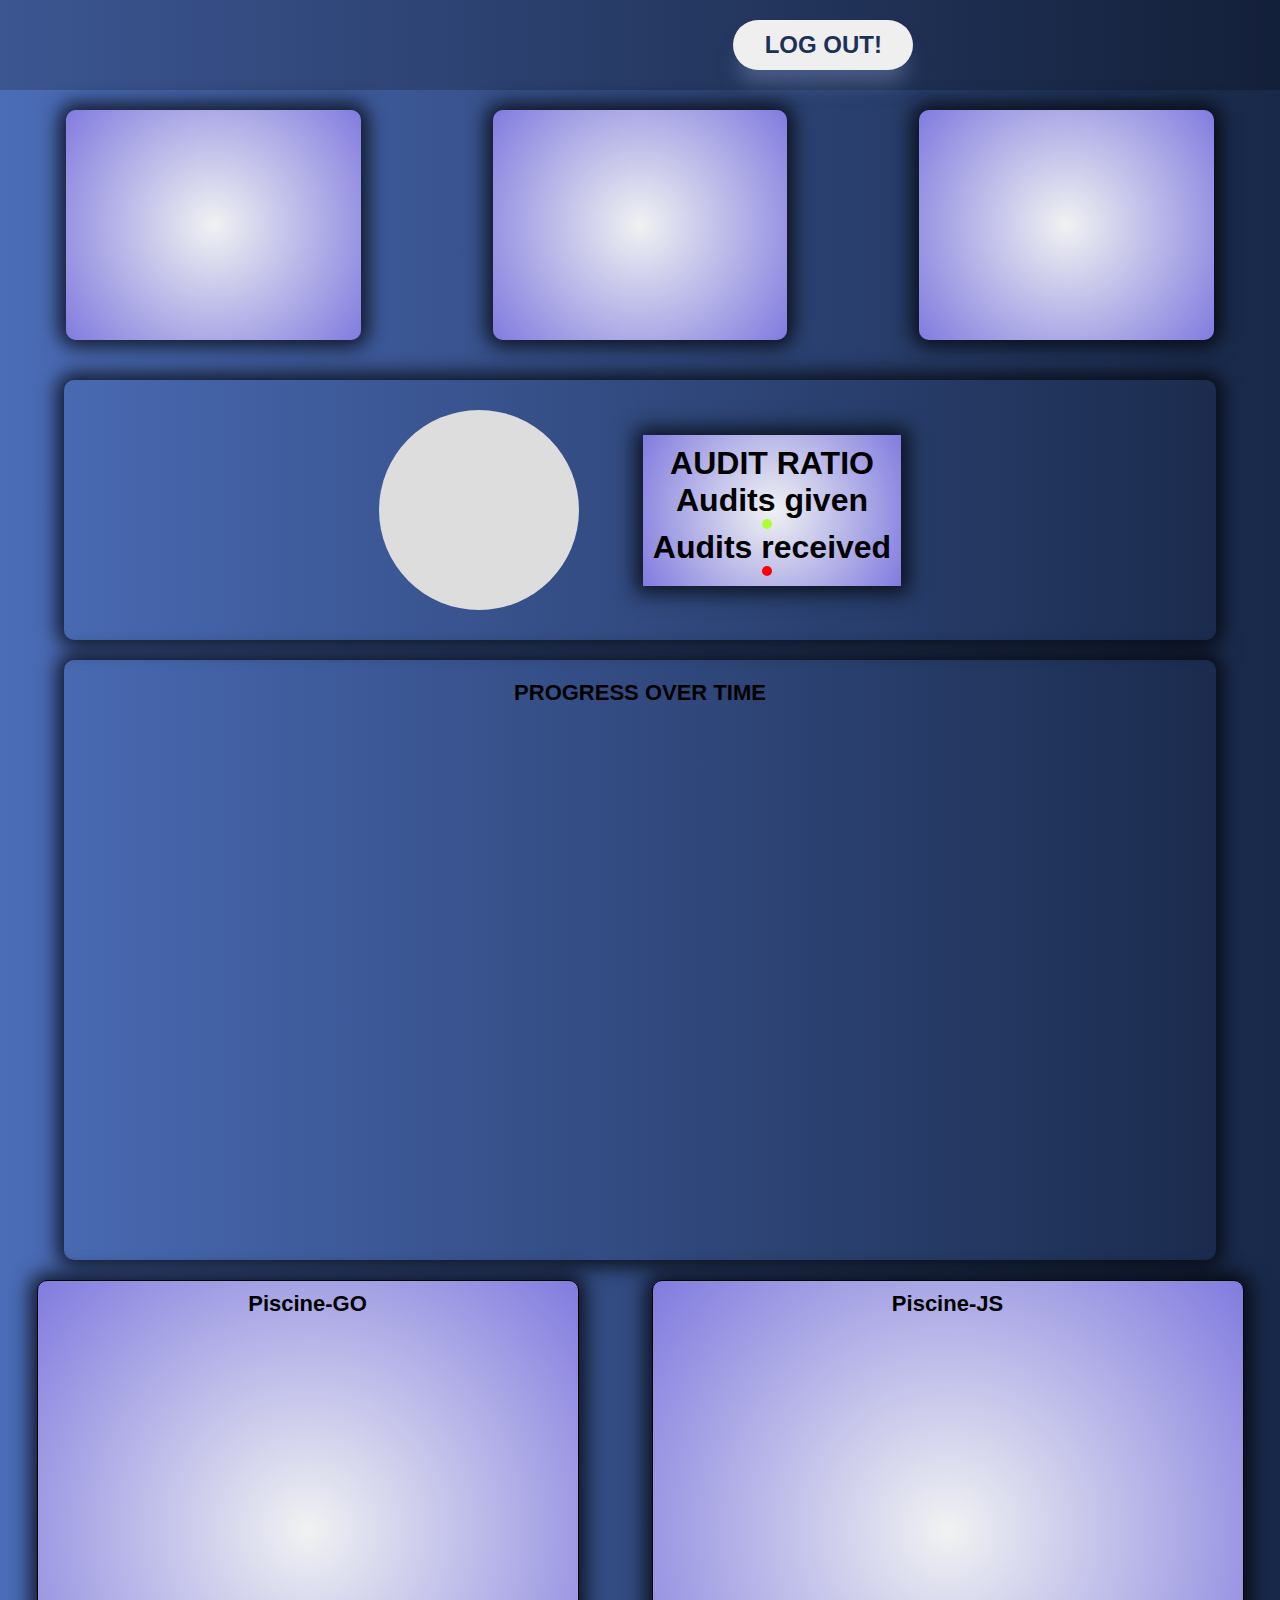
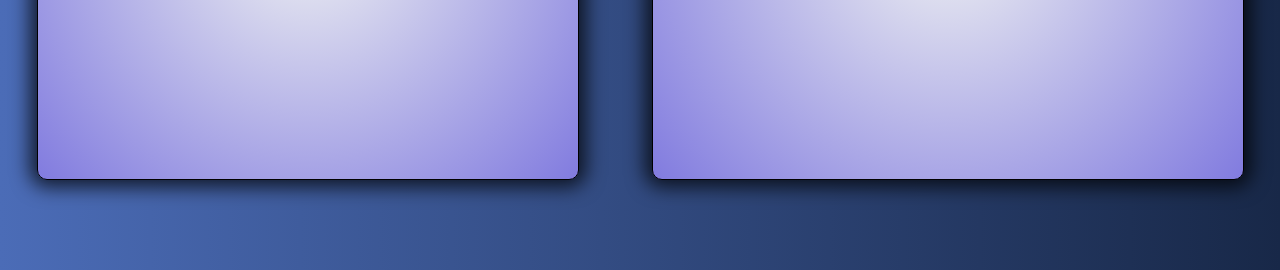
==== profile.html @ f9d9f64f "design fixes" ====
<!DOCTYPE html>
<html lang="en">
	<head>
		<meta charset="UTF-8" />
		<meta name="viewport" content="width=device-width, initial-scale=1.0" />
		<link rel="stylesheet" href="styles/profilePage.css" />
		<link rel="icon" type="image/x-icon" href="./icons/favicon.ico" />
		<title>Profile Page</title>
	</head>
	<body>
		<header>
			<h1 id="name-in-header"></h1>
			<button id="logout" value="LOG OUT" class="btn">LOG OUT!</button>
		</header>
		<main id="main">
			<section id="levels">
				<div class="xp-display"></div>
				<div class="xp-display"></div>
				<div class="xp-display"></div>
			</section>
			<section id="audit-ratio">
				<figure>
					<svg
						id="audit-chart"
						version="1.1"
						xmlns="http://www.w3.org/2000/svg"
						xmlns:xlink="http://www.w3.org/1999/xlink"
						class="pie-chart"
						height="200"
						width="200"
						aria-labelledby="title"
						role="graphics-document"
					></svg>
				</figure>
				<div id="audit">
					<h1>AUDIT RATIO</h1>
					<div class="legend">
						<h1 id="ratio"></h1>
					</div>
					<h1>Audits given</h1>
					<div class="legend">
						<div class="fake-news green"></div>
						<h1 id="up"></h1>
					</div>
					<h1>Audits received</h1>
					<div class="legend">
						<div class="fake-news"></div>
						<h1 id="down"></h1>
					</div>
				</div>
			</section>
			<section id="progress-section">
				<div id="progress" class="progress-div">
					<div class="progress-container">
						<figcaption>PROGRESS OVER TIME</figcaption>
						<figure id="progress-figure">
							<svg
								id="progress-chart"
								version="1.1"
								xmlns="http://www.w3.org/2000/svg"
								xmlns:xlink="http://www.w3.org/1999/xlink"
								class="graph"
								width="1200"
								height="600"
								aria-labelledby="title"
								role="graphics-document"
							></svg>
						</figure>
					</div>
				</div>
			</section>
			<section id="pass-fail">
				<div id="go-pass-fail" class="pass-fail-div">
					<figcaption>Piscine-GO</figcaption>
					<figure>
						<svg
							id="go-chart"
							version="1.1"
							xmlns="http://www.w3.org/2000/svg"
							xmlns:xlink="http://www.w3.org/1999/xlink"
							class="chart"
							width="520"
							aria-labelledby="title"
							role="graphics-document"
						></svg>
					</figure>
				</div>
				<div id="js-pass-fail" class="pass-fail-div">
					<figcaption>Piscine-JS</figcaption>
					<figure class="fail-pass-figure">
						<svg
							id="js-chart"
							version="1.1"
							xmlns="http://www.w3.org/2000/svg"
							xmlns:xlink="http://www.w3.org/1999/xlink"
							class="chart"
							width="550"
							aria-labelledby="title"
							role="graphics-document"
						></svg>
					</figure>
				</div>
			</section>
		</main>
		<footer></footer>
		<script type="module">
			import { profilePage } from "./scripts/profile/profilePage.js";
			profilePage();
		</script>
	</body>
</html>
---- styles/profilePage.css ----
* {
	margin: 0;
	padding: 0;
	box-sizing: border-box;
}

/* Scrollbar */
::-webkit-scrollbar {
	width: 10px;
}

::-webkit-scrollbar-track {
	background-color: transparent;
}

::-webkit-scrollbar-thumb {
	background-color: #d6dee1;
	border-radius: 20px;
	border: 2px solid transparent;
	background-clip: content-box;
}

::-webkit-scrollbar-thumb:hover {
	background-color: #a8bbbf;
}

/* Scrollbar end */

body {
	font-family: "Roboto", sans-serif;
	background: linear-gradient(90deg, #4b6cb7 0%, #182848 100%);
}

header {
	background-color: rgba(0, 0, 0, 0.2);
	height: 10vh;
	width: 100%;
	display: flex;
	align-items: center;
	justify-content: space-evenly;
}

#name-in-header {
	color: white;
}

h1,
h2,
h3,
h4,
h5,
h6 {
	font-family: "lato", sans-serif;
}

main {
	width: 100%;
	display: flex;
	flex-direction: column;
	align-items: center;
	justify-content: center;
	row-gap: 20px;
}

/* Buttons */
.btn {
	transition: all 0.3s ease-in-out;
}

.btn {
	width: 180px;
	height: 50px;
	border-radius: 50px;
	background-image: white;
	box-shadow: 0 20px 20px -6px rgba(109, 132, 175, 0.5);
	outline: none;
	cursor: pointer;
	border: none;
	font-size: 24px;
	color: #1d3158;
	font-weight: bold;
}

.btn:hover {
	transform: translateY(3px);
	box-shadow: none;
}

.btn:active {
	opacity: 0.5;
}
/* Buttons end */
/* xp-display */
#levels {
	height: 30vh;
	width: 100%;
	padding: 20px 0px;
	display: flex;
	align-items: center;
	justify-content: space-around;
}

.xp-display {
	height: 100%;
	width: 23vw;
	border-radius: 10px;
	background-color: white;
	box-shadow: 0px 0px 19px 7px rgba(0, 0, 0, 0.75);
	/*background: radial-gradient(circle, rgba(111, 191, 187, 1) 0%, rgba(129, 123, 223, 1) 100%, rgba(149, 210, 203, 1) 100%);*/
	opacity: 1;
	display: flex;
	flex-direction: column;
	align-items: center;
	justify-content: center;
	background: radial-gradient(circle, rgba(240, 242, 242, 1) 0%, rgba(129, 123, 223, 1) 100%, rgba(172, 142, 214, 1) 100%);
}

.flex {
	display: flex;
	align-items: center;
	justify-content: center;
}

.xp-div {
	height: 5vh;
	width: 100%;
}

.module-xp {
	font-weight: bold;
}

.lv-div {
	height: 15vh;
	width: 100%;
	border-top: 1px solid black;
	border-bottom: 1px solid black;
}

.module-lv {
	font-size: 70px;
	font-weight: bold;
}

.module-div {
	height: 5vh;
	width: 100%;
}

.module-name {
	font-weight: bold;
}

/* Audit pie chart */
#audit-ratio {
	padding-top: 30px;
	padding-bottom: 30px;
	width: 90%;
	display: flex;
	align-items: center;
	justify-content: center;
	column-gap: 5vw;
	border-radius: 10px;
	box-shadow: 0px 0px 19px 7px rgba(0, 0, 0, 0.75);
	background-color: transparent;
}

#audit-chart {
	margin: 0 auto;
	transform: rotate(-90deg);
	background: #ddd;
	border-radius: 50%;
	display: block;
}

#audit {
	display: flex;
	flex-direction: column;
	align-items: center;
	justify-content: space-around;
	padding: 10px;
	background: radial-gradient(circle, rgba(240, 242, 242, 1) 0%, rgba(129, 123, 223, 1) 100%, rgba(172, 142, 214, 1) 100%);
	box-shadow: 0px 0px 19px 7px rgba(0, 0, 0, 0.75);
}

.pie {
	fill: greenyellow;
	stroke: red;
	stroke-width: 200;
	stroke-dasharray: 0 628;
	transition: stroke-dasharray 0.3s ease;
}

figcaption {
	margin-bottom: 20px;
	font-size: 22px;
	font-weight: bold;
	text-align: center;
}

.legend {
	display: flex;
	align-items: center;
	justify-content: center;
	column-gap: 10px;
}

.fake-news {
	width: 10px;
	height: 10px;
	border-radius: 50%;
	background-color: red;
}

.green {
	background-color: greenyellow;
}

/* Audit pie end */

/* Progress chart */
#progress-section {
	width: 100%;
	display: flex;
	align-items: center;
	justify-content: center;
}

#progress {
	width: 90%;
	display: flex;
	align-items: center;
	justify-content: center;
	overflow: auto;
	border-radius: 10px;
	box-shadow: 0px 0px 19px 7px rgba(0, 0, 0, 0.75);
}

#progress figcaption {
	margin-top: 20px;
	margin-bottom: -50px;
}

.graph .labels.x-labels {
	text-anchor: middle;
}

.graph .labels.y-labels {
	text-anchor: end;
}

/*.graph {
}*/

.graph .grid {
	stroke: #ccc;
	stroke-dasharray: 0;
	stroke-width: 1;
}

.labels {
	font-size: 13px;
}

.label-title {
	font-weight: bold;
	text-transform: uppercase;
	font-size: 12px;
	fill: black;
}

.data {
	fill: red;
	stroke-width: 1;
}

.axeText {
	transition: max-height 0.3s ease;
	font-size: 0;
	color: black;
	overflow: hidden;
}

.axe:hover + .axeText {
	font-size: 15px;
}

.line {
	stroke: white;
	stroke-width: 1.5;
	fill: rgb(121, 0, 121);
}

/* Pass/Fail ratio */
#pass-fail {
	width: 100%;
	display: flex;
	align-items: flex-start;
	justify-content: space-around;
}

/* Fail charts */
.pass-fail-div {
	height: 500px;
	background: radial-gradient(circle, rgba(240, 242, 242, 1) 0%, rgba(129, 123, 223, 1) 100%, rgba(172, 142, 214, 1) 100%);
	padding: 10px;
	border: 1px solid black;
	border-radius: 10px;
	box-shadow: 0px 0px 19px 7px rgba(0, 0, 0, 0.75);
	overflow: auto;
}

.fail-pass-figure {
	padding: 10px;
}

.bar {
	fill: #aaa; /* changes the background */
	height: 22px;
	transition: fill 0.3s ease;
	cursor: pointer;

	text {
		fill: black;
	}
}

.bar:hover,
.bar:focus {
	fill: red !important;

	text {
		fill: red;
	}
}

.over {
	fill: #8f8d8d;
}

/* Footer */
footer {
	height: 10vh;
	width: 100%;
}
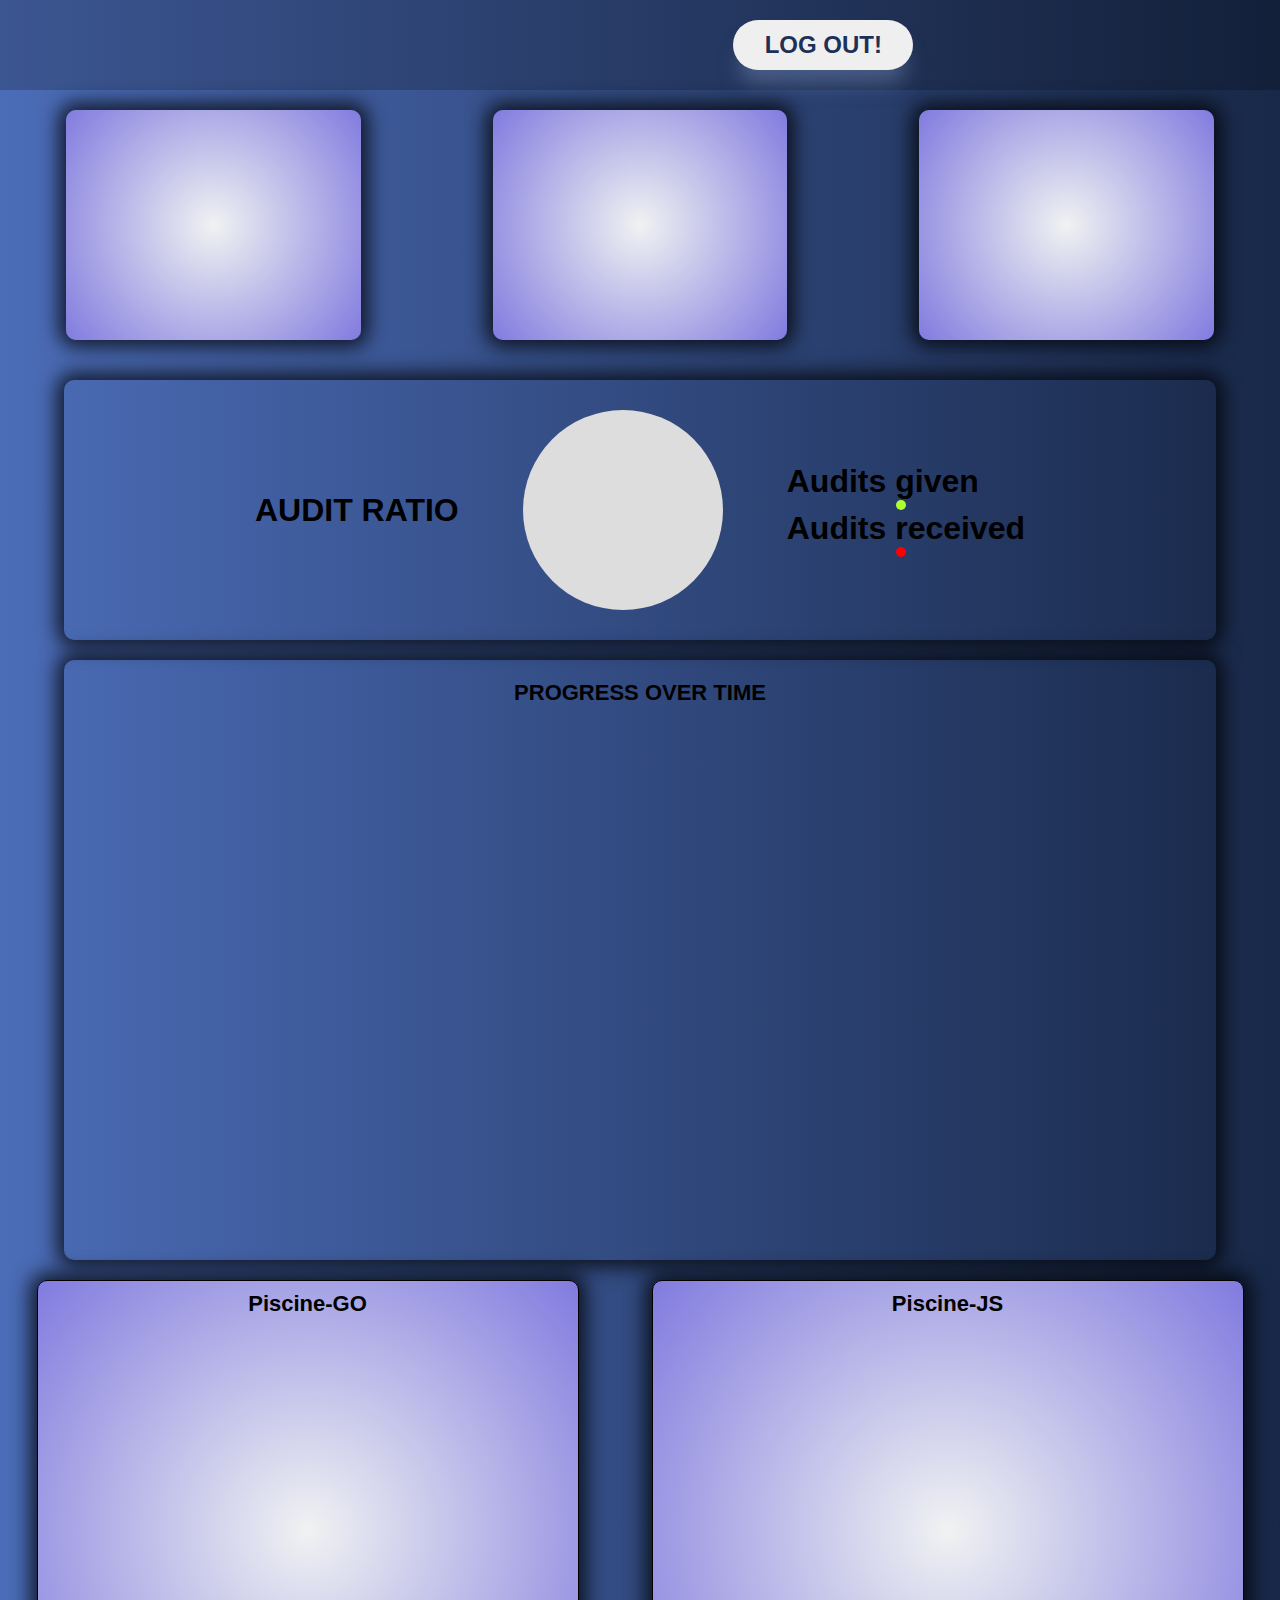
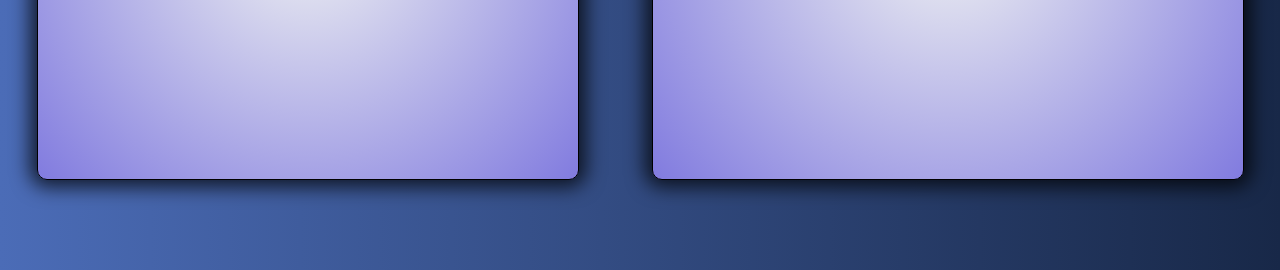
==== commit 9644894c: "design fixes" ====
--- a/profile.html
+++ b/profile.html
@@ -19,6 +19,12 @@
 				<div class="xp-display"></div>
 			</section>
 			<section id="audit-ratio">
+				<div id="audit">
+					<h1>AUDIT RATIO</h1>
+					<div class="legend">
+						<h1 id="ratio"></h1>
+					</div>
+				</div>
 				<figure>
 					<svg
 						id="audit-chart"
@@ -33,10 +39,6 @@
 					></svg>
 				</figure>
 				<div id="audit">
-					<h1>AUDIT RATIO</h1>
-					<div class="legend">
-						<h1 id="ratio"></h1>
-					</div>
 					<h1>Audits given</h1>
 					<div class="legend">
 						<div class="fake-news green"></div>
--- a/styles/profilePage.css
+++ b/styles/profilePage.css
@@ -173,7 +173,7 @@
 	display: block;
 }
 
-#audit {
+.audit {
 	display: flex;
 	flex-direction: column;
 	align-items: center;
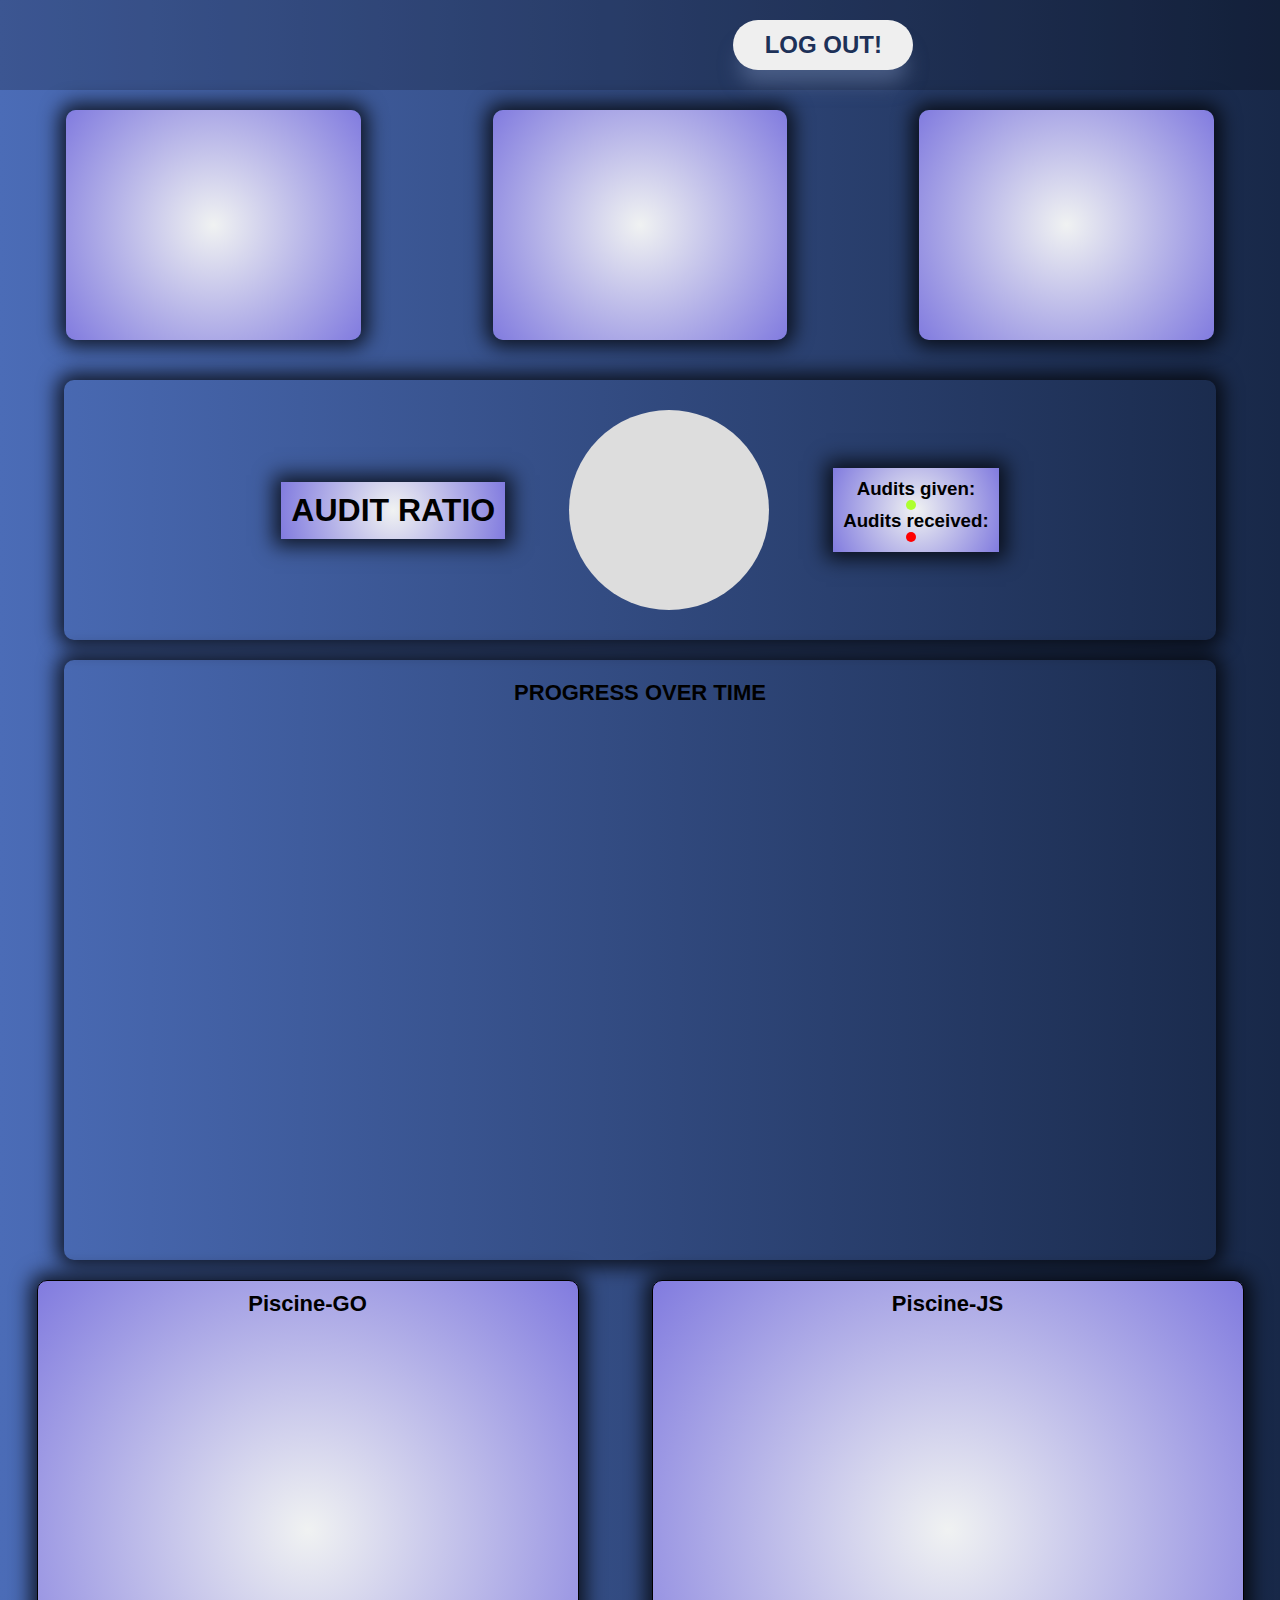
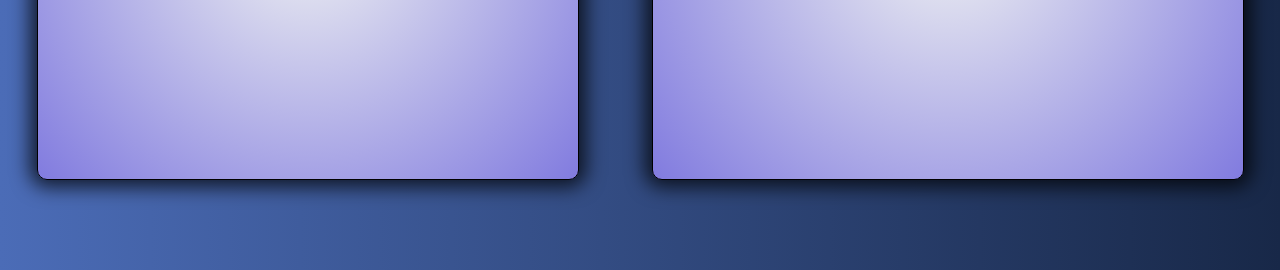
==== commit 8740d668: "design fixes" ====
--- a/profile.html
+++ b/profile.html
@@ -19,7 +19,7 @@
 				<div class="xp-display"></div>
 			</section>
 			<section id="audit-ratio">
-				<div id="audit">
+				<div class="audit">
 					<h1>AUDIT RATIO</h1>
 					<div class="legend">
 						<h1 id="ratio"></h1>
@@ -38,13 +38,13 @@
 						role="graphics-document"
 					></svg>
 				</figure>
-				<div id="audit">
-					<h1>Audits given</h1>
+				<div class="audit">
+					<h3>Audits given:</h3>
 					<div class="legend">
 						<div class="fake-news green"></div>
 						<h1 id="up"></h1>
 					</div>
-					<h1>Audits received</h1>
+					<h3>Audits received:</h3>
 					<div class="legend">
 						<div class="fake-news"></div>
 						<h1 id="down"></h1>
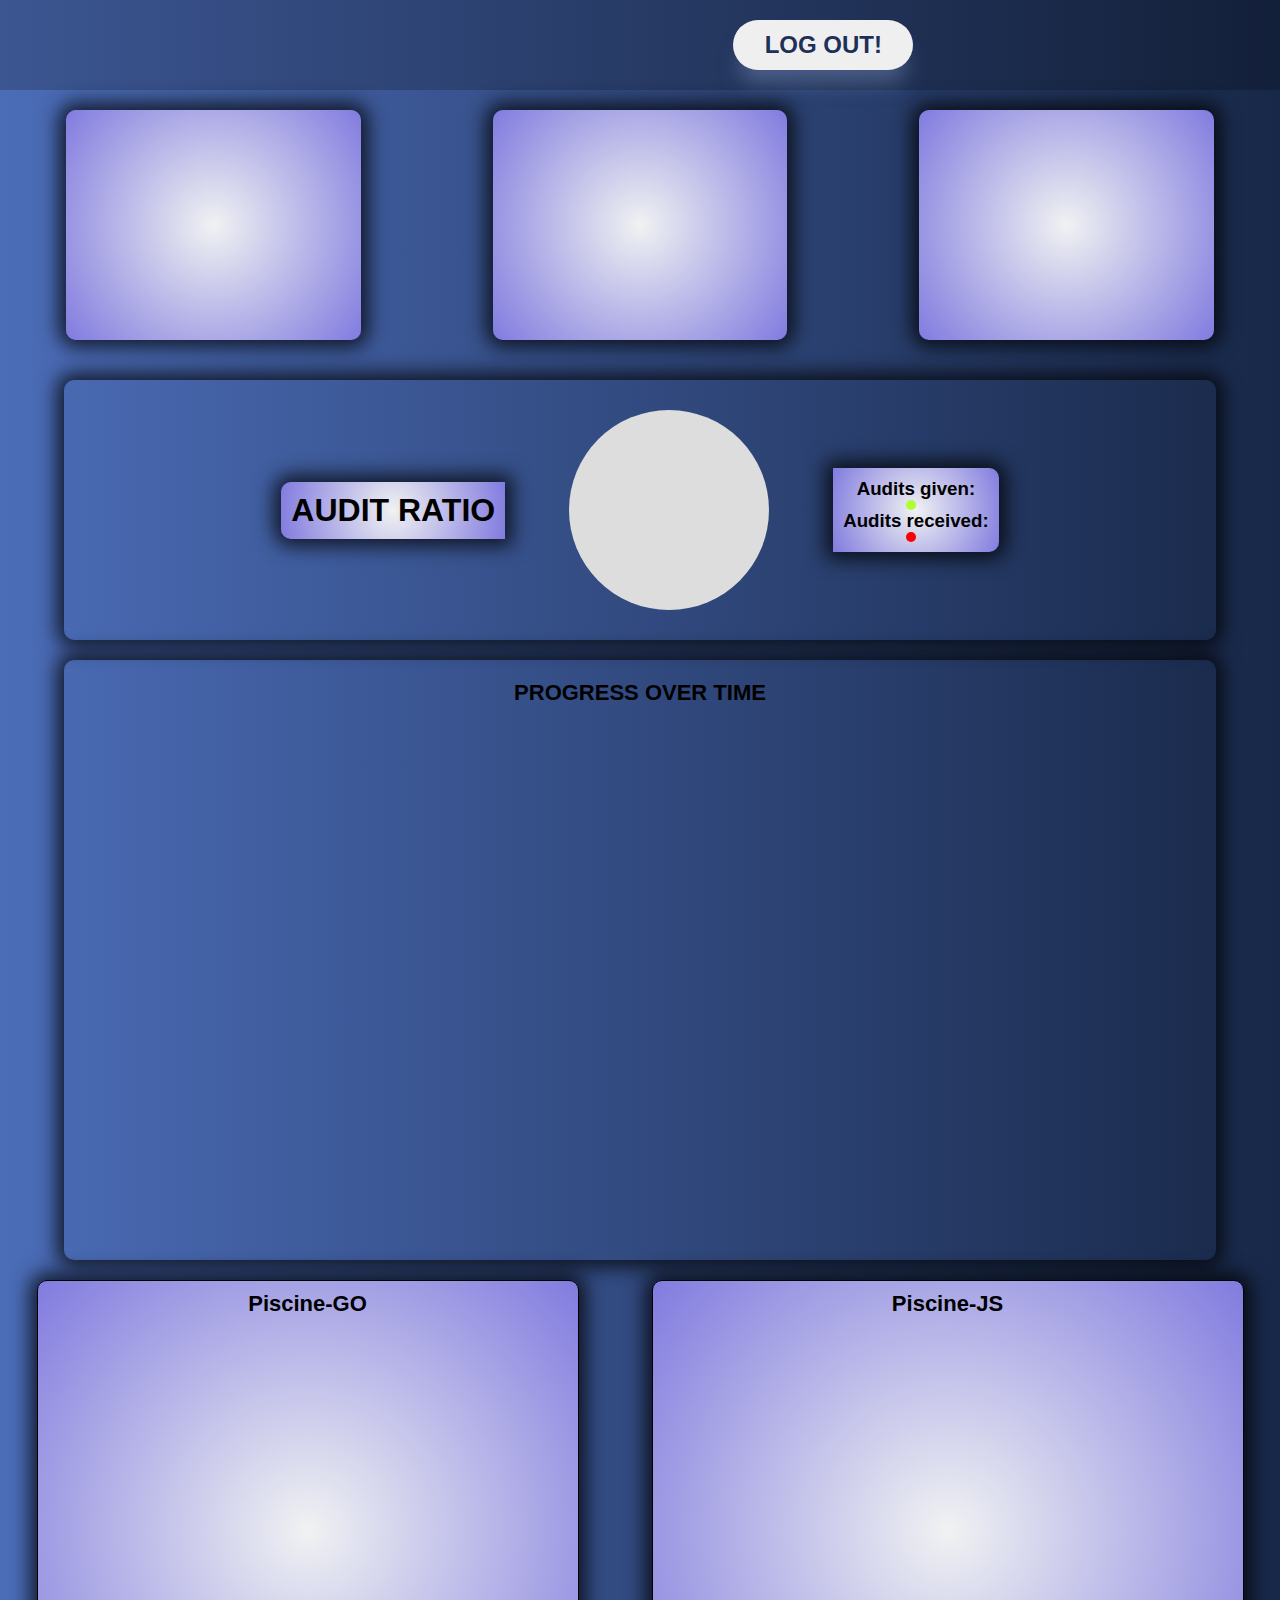
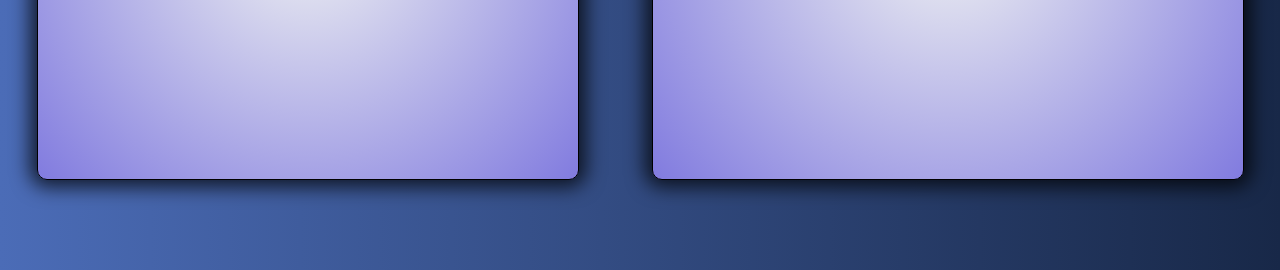
==== commit 45a138da: "design fixes" ====
--- a/profile.html
+++ b/profile.html
@@ -19,7 +19,7 @@
 				<div class="xp-display"></div>
 			</section>
 			<section id="audit-ratio">
-				<div class="audit">
+				<div class="audit left">
 					<h1>AUDIT RATIO</h1>
 					<div class="legend">
 						<h1 id="ratio"></h1>
@@ -38,7 +38,7 @@
 						role="graphics-document"
 					></svg>
 				</figure>
-				<div class="audit">
+				<div class="audit right">
 					<h3>Audits given:</h3>
 					<div class="legend">
 						<div class="fake-news green"></div>
--- a/styles/profilePage.css
+++ b/styles/profilePage.css
@@ -183,6 +183,14 @@
 	box-shadow: 0px 0px 19px 7px rgba(0, 0, 0, 0.75);
 }
 
+.left {
+	border-radius: 10px 0 0 10px;
+}
+
+.right {
+	border-radius: 0 10px 10px 0;
+}
+
 .pie {
 	fill: greenyellow;
 	stroke: red;
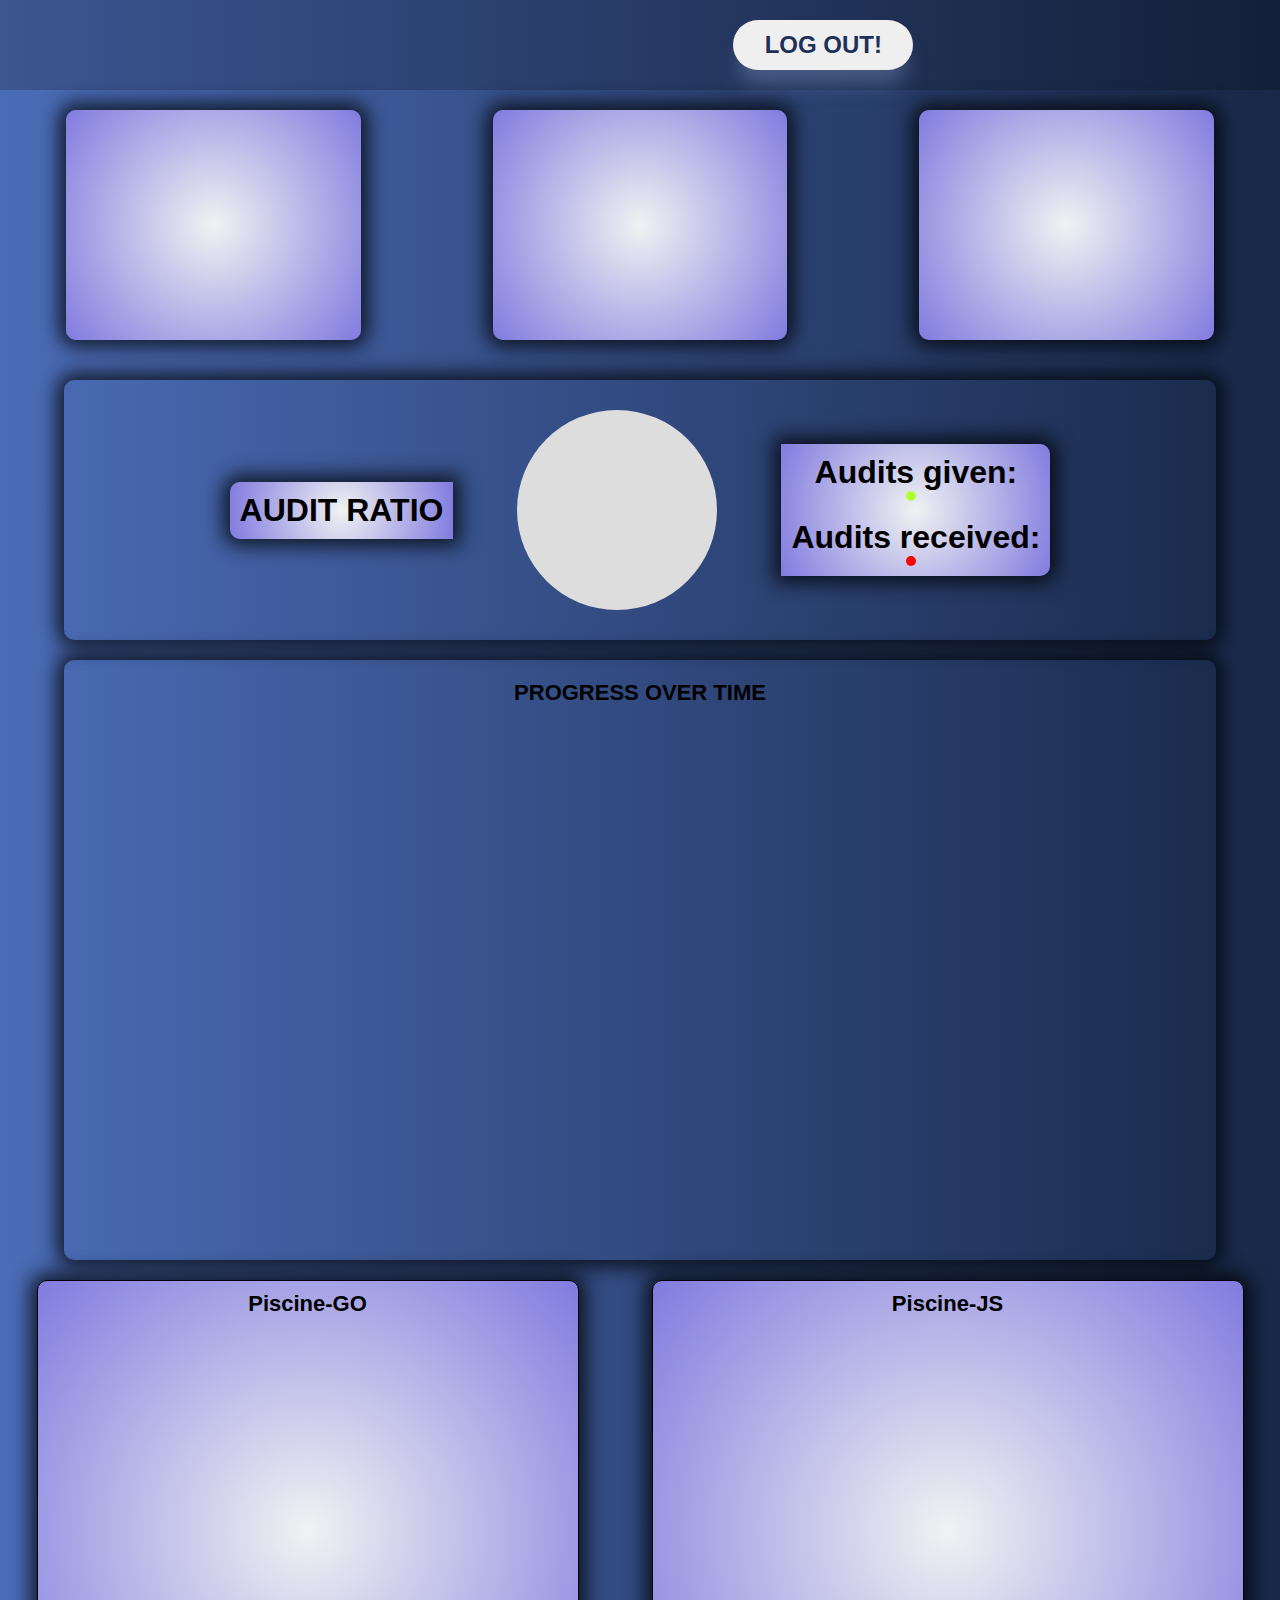
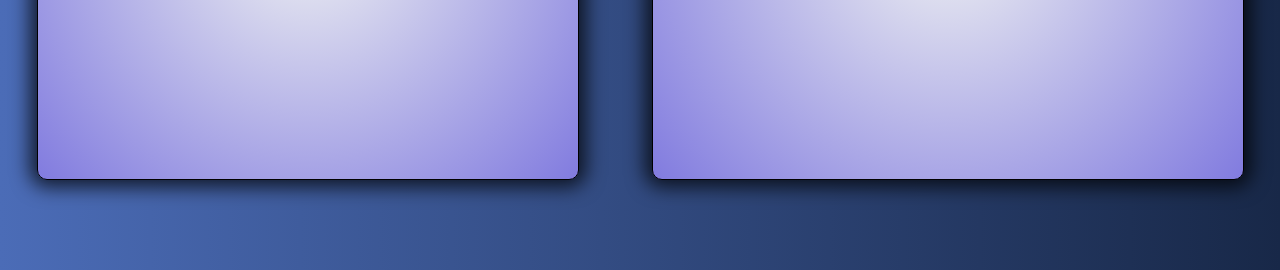
==== commit f52eea2d: "design fixes" ====
--- a/profile.html
+++ b/profile.html
@@ -39,15 +39,16 @@
 					></svg>
 				</figure>
 				<div class="audit right">
-					<h3>Audits given:</h3>
+					<h1>Audits given:</h1>
 					<div class="legend">
 						<div class="fake-news green"></div>
-						<h1 id="up"></h1>
+						<h3 id="up"></h3>
 					</div>
-					<h3>Audits received:</h3>
+					<br class="space" />
+					<h1>Audits received:</h1>
 					<div class="legend">
 						<div class="fake-news"></div>
-						<h1 id="down"></h1>
+						<h3 id="down"></h3>
 					</div>
 				</div>
 			</section>
--- a/styles/profilePage.css
+++ b/styles/profilePage.css
@@ -213,6 +213,10 @@
 	column-gap: 10px;
 }
 
+.space {
+	margin-top: 10px;
+}
+
 .fake-news {
 	width: 10px;
 	height: 10px;
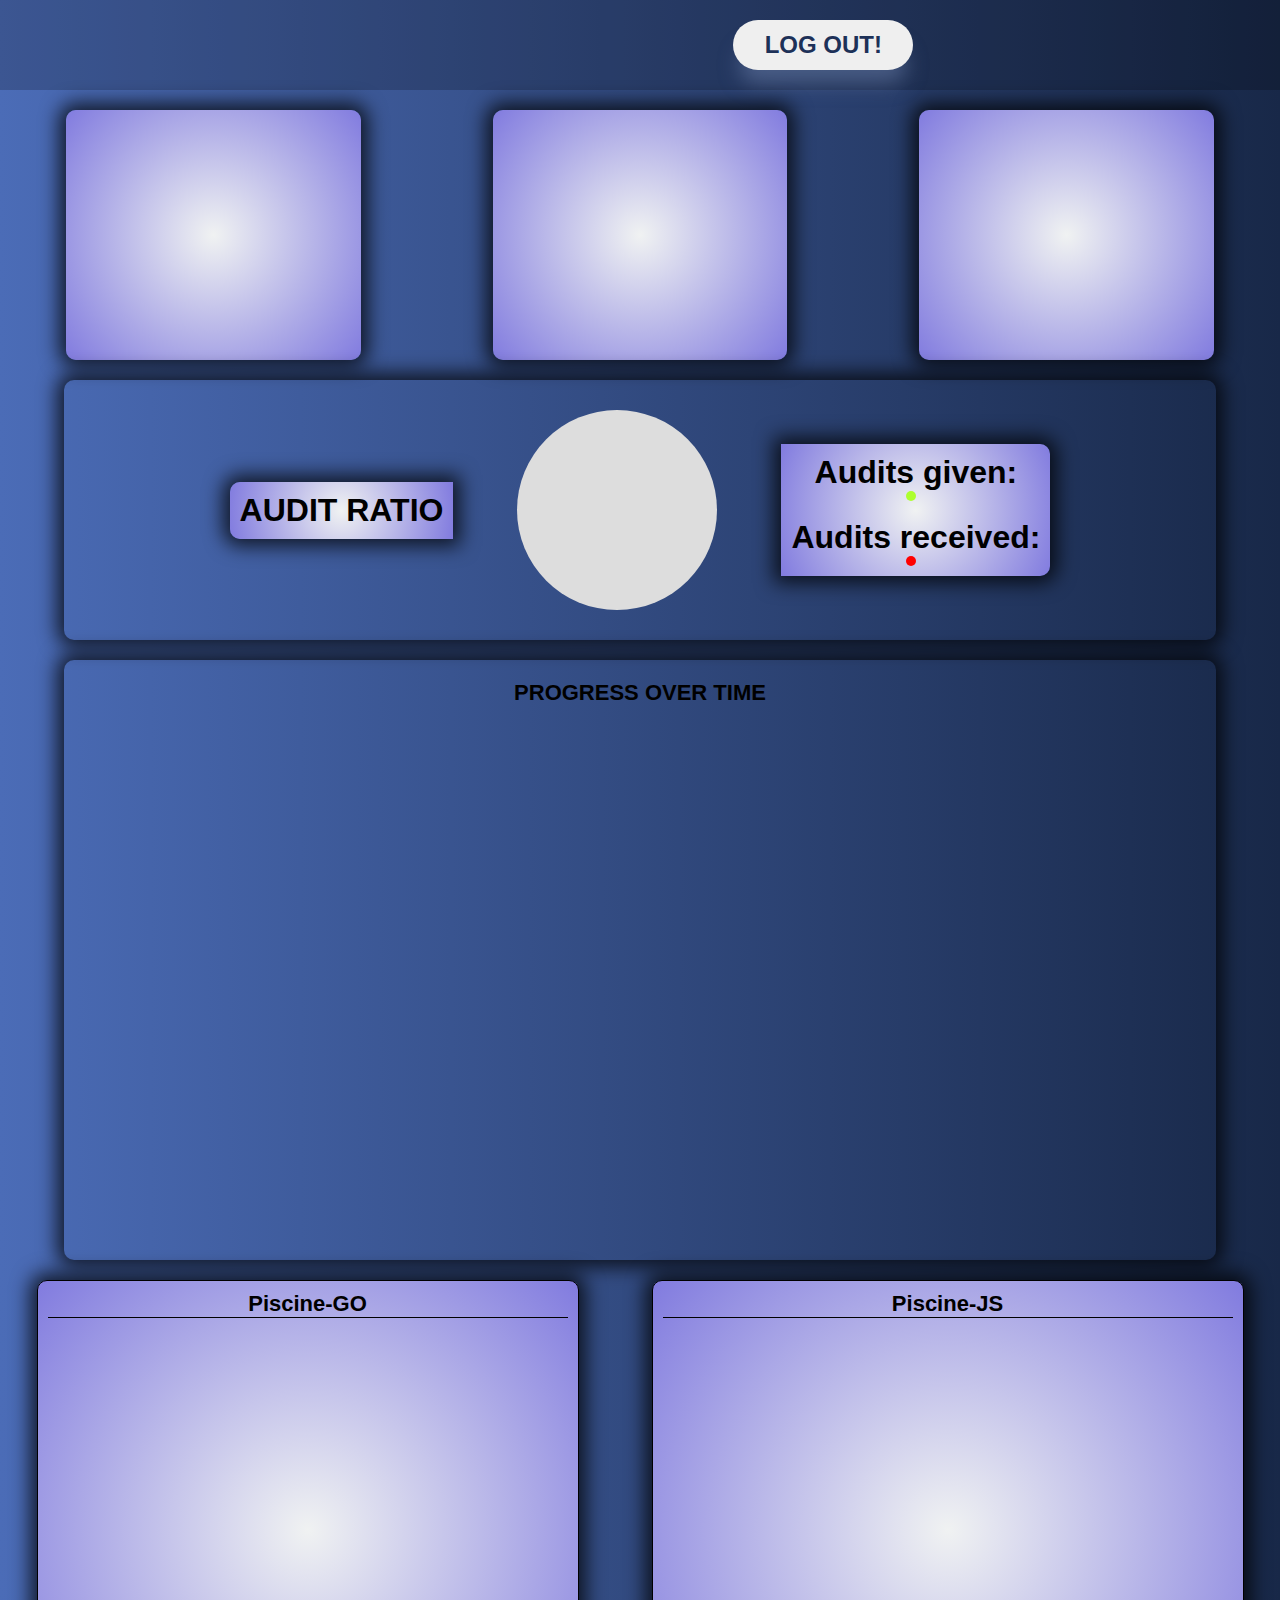
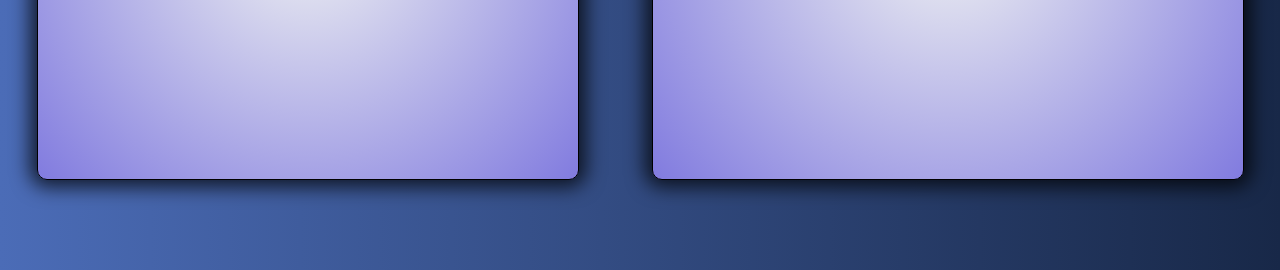
==== commit 65a7857e: "design fixes" ====
--- a/profile.html
+++ b/profile.html
@@ -74,7 +74,7 @@
 			</section>
 			<section id="pass-fail">
 				<div id="go-pass-fail" class="pass-fail-div">
-					<figcaption>Piscine-GO</figcaption>
+					<figcaption class="pass-fail-figcaption">Piscine-GO</figcaption>
 					<figure>
 						<svg
 							id="go-chart"
@@ -89,7 +89,7 @@
 					</figure>
 				</div>
 				<div id="js-pass-fail" class="pass-fail-div">
-					<figcaption>Piscine-JS</figcaption>
+					<figcaption class="pass-fail-figcaption">Piscine-JS</figcaption>
 					<figure class="fail-pass-figure">
 						<svg
 							id="js-chart"
--- a/styles/profilePage.css
+++ b/styles/profilePage.css
@@ -94,7 +94,7 @@
 #levels {
 	height: 30vh;
 	width: 100%;
-	padding: 20px 0px;
+	padding-top: 20px;
 	display: flex;
 	align-items: center;
 	justify-content: space-around;
@@ -298,7 +298,7 @@
 }
 
 .line {
-	stroke: white;
+	stroke: #ccc;
 	stroke-width: 1.5;
 	fill: rgb(121, 0, 121);
 }
@@ -322,6 +322,10 @@
 	overflow: auto;
 }
 
+.pass-fail-figcaption {
+	border-bottom: 1px solid black;
+}
+
 .fail-pass-figure {
 	padding: 10px;
 }
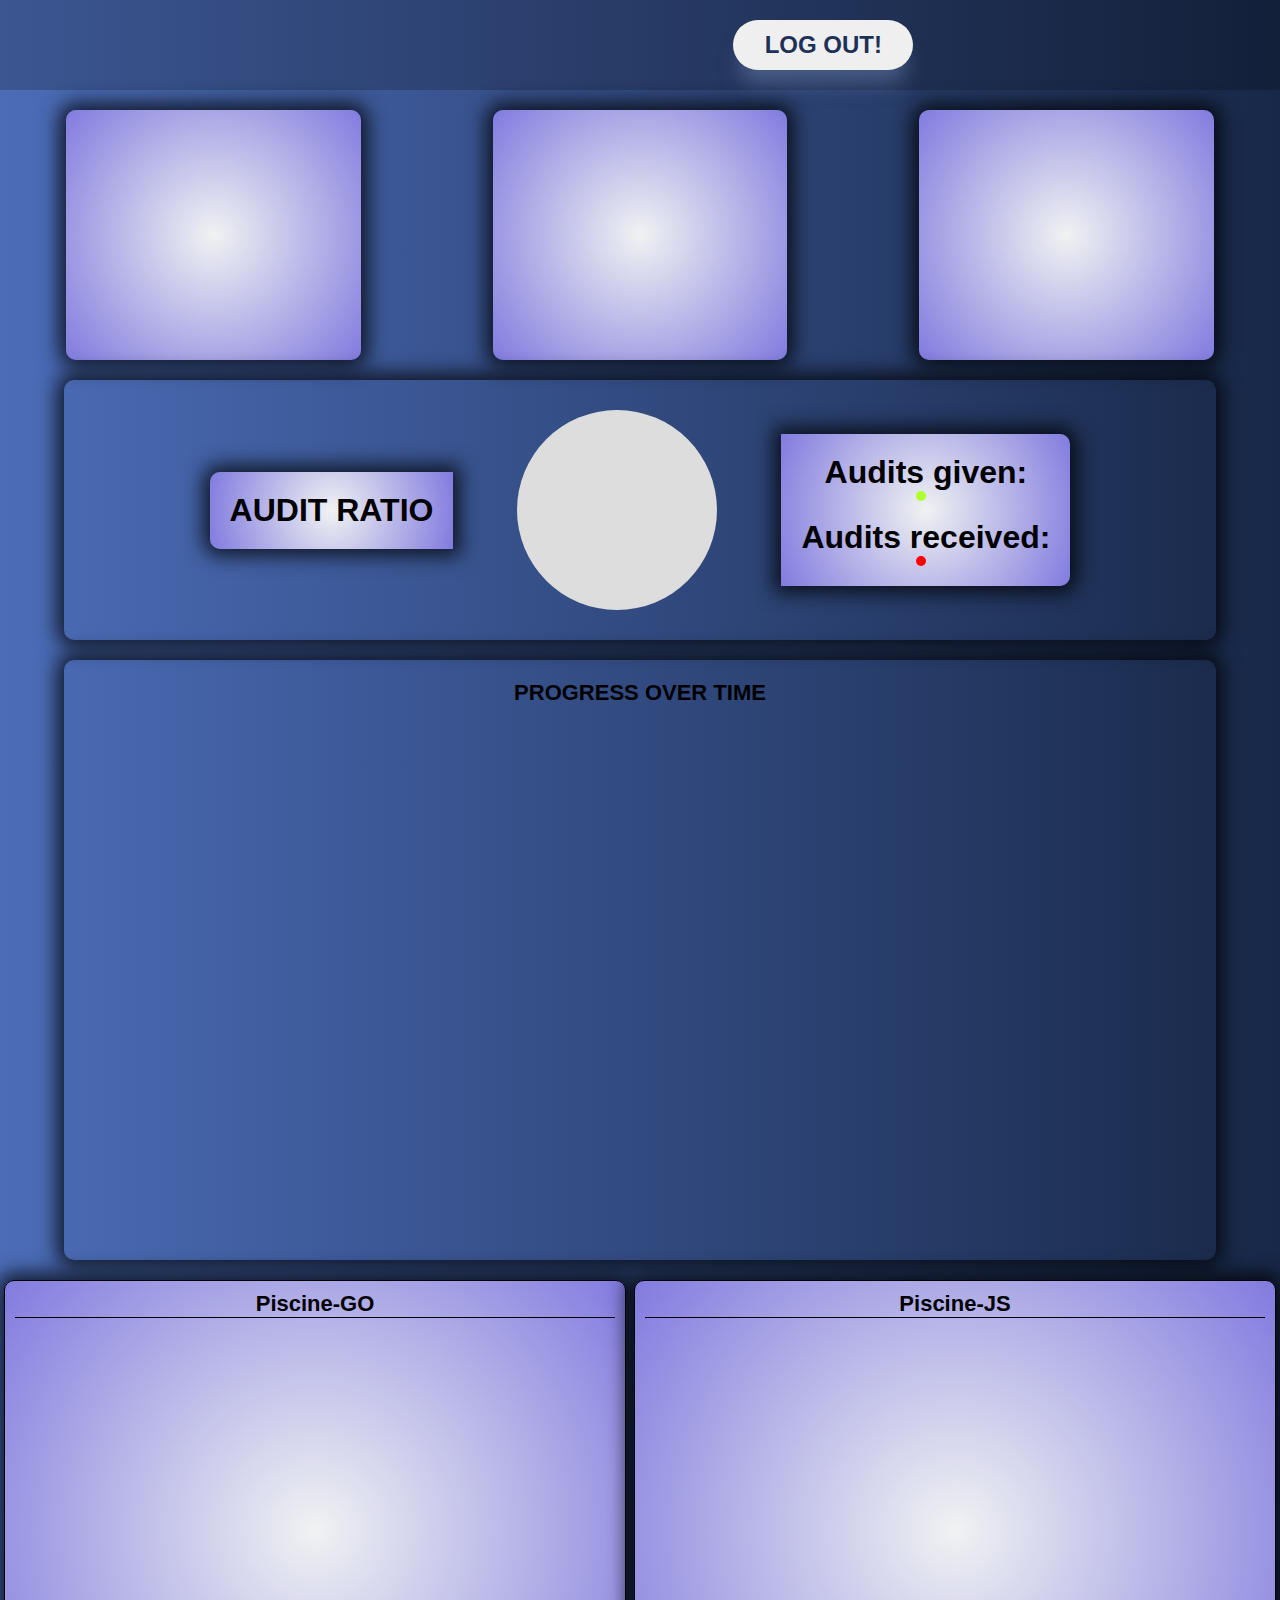
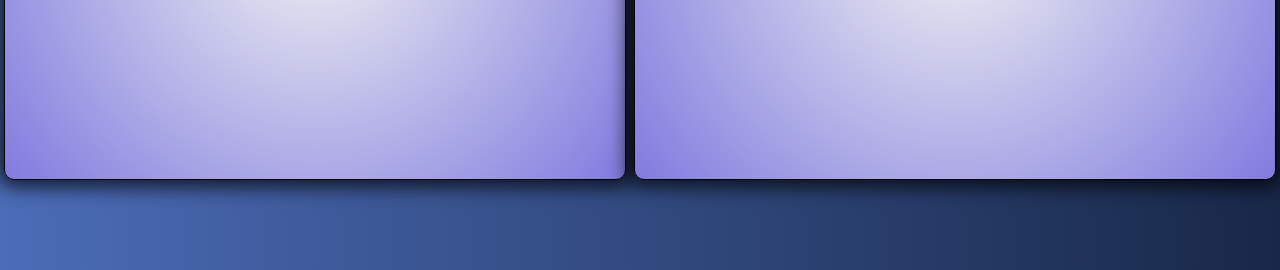
==== commit 61b9d22f: "design fixes" ====
--- a/profile.html
+++ b/profile.html
@@ -82,7 +82,7 @@
 							xmlns="http://www.w3.org/2000/svg"
 							xmlns:xlink="http://www.w3.org/1999/xlink"
 							class="chart"
-							width="520"
+							width="600"
 							aria-labelledby="title"
 							role="graphics-document"
 						></svg>
@@ -97,7 +97,7 @@
 							xmlns="http://www.w3.org/2000/svg"
 							xmlns:xlink="http://www.w3.org/1999/xlink"
 							class="chart"
-							width="550"
+							width="600"
 							aria-labelledby="title"
 							role="graphics-document"
 						></svg>
--- a/styles/profilePage.css
+++ b/styles/profilePage.css
@@ -178,7 +178,7 @@
 	flex-direction: column;
 	align-items: center;
 	justify-content: space-around;
-	padding: 10px;
+	padding: 20px;
 	background: radial-gradient(circle, rgba(240, 242, 242, 1) 0%, rgba(129, 123, 223, 1) 100%, rgba(172, 142, 214, 1) 100%);
 	box-shadow: 0px 0px 19px 7px rgba(0, 0, 0, 0.75);
 }
@@ -287,9 +287,10 @@
 }
 
 .axeText {
+	z-index: 9999;
 	transition: max-height 0.3s ease;
 	font-size: 0;
-	color: black;
+	fill: black;
 	overflow: hidden;
 }
 
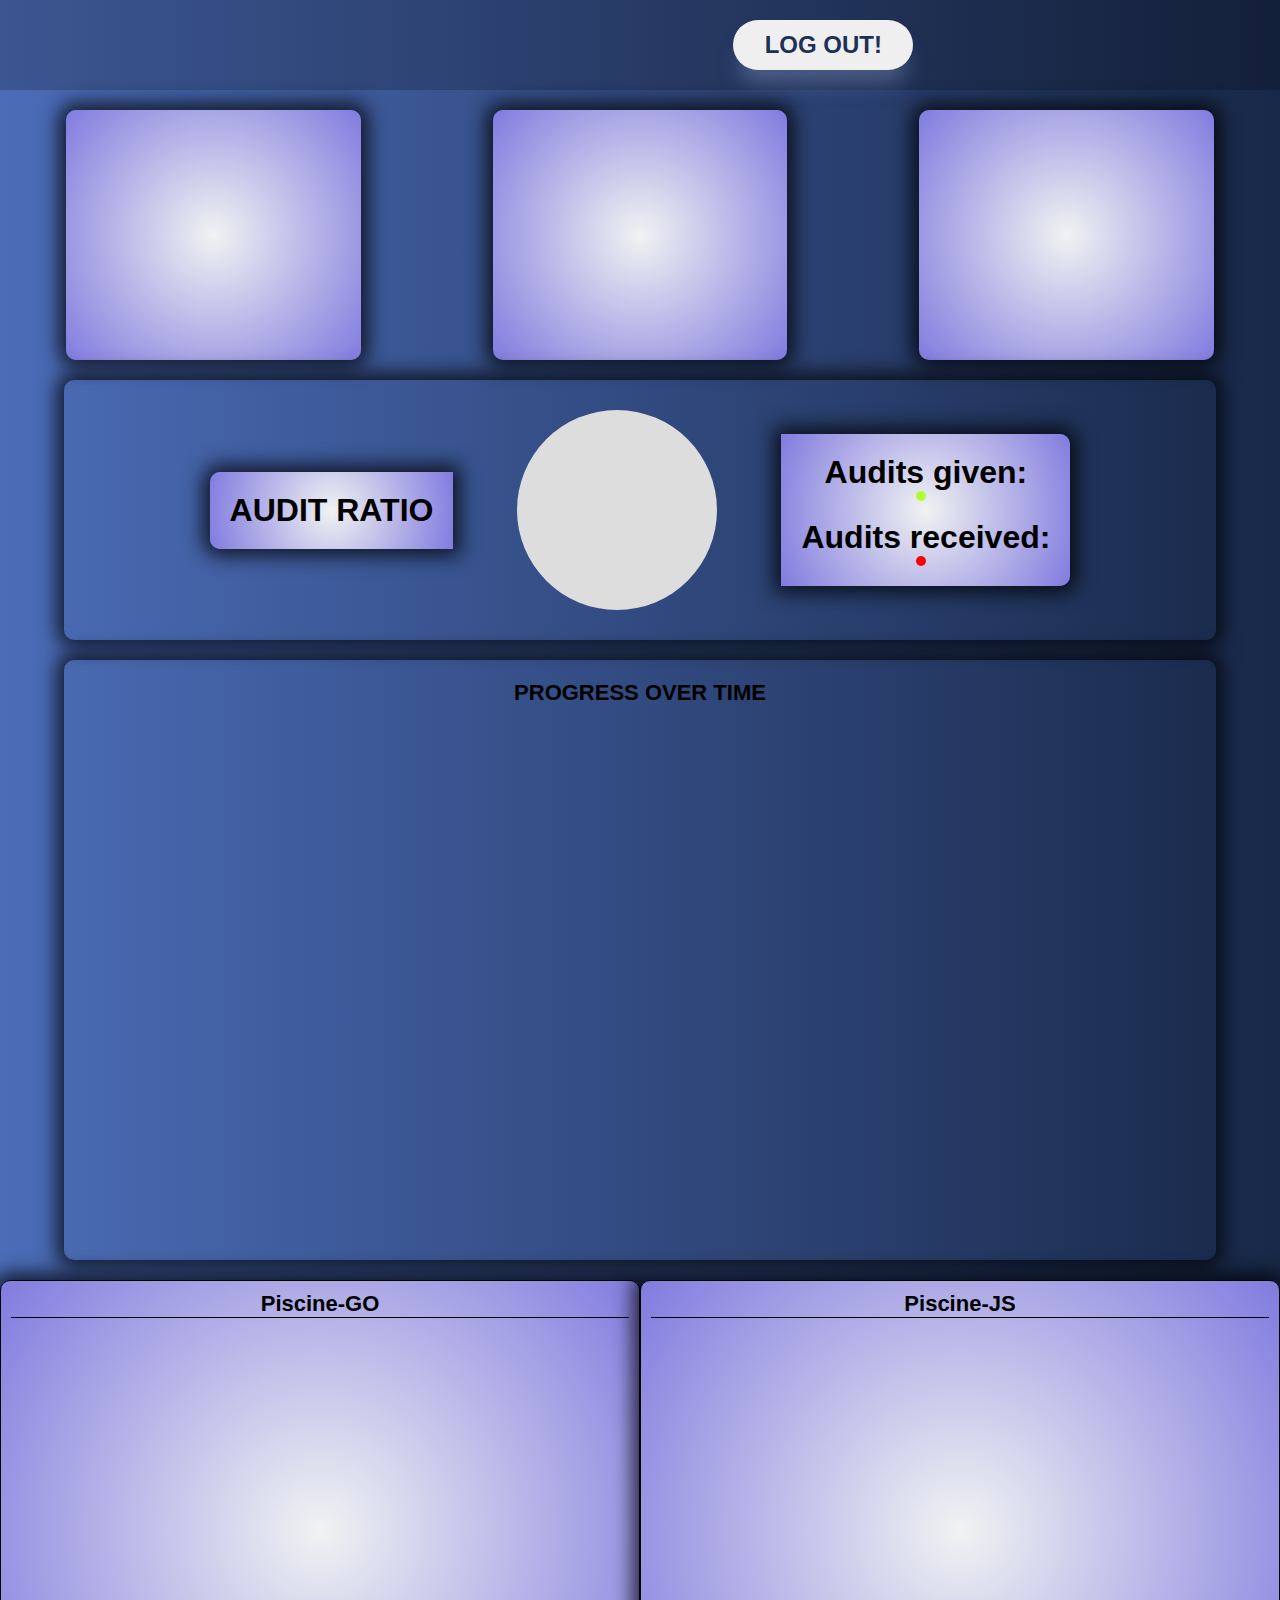
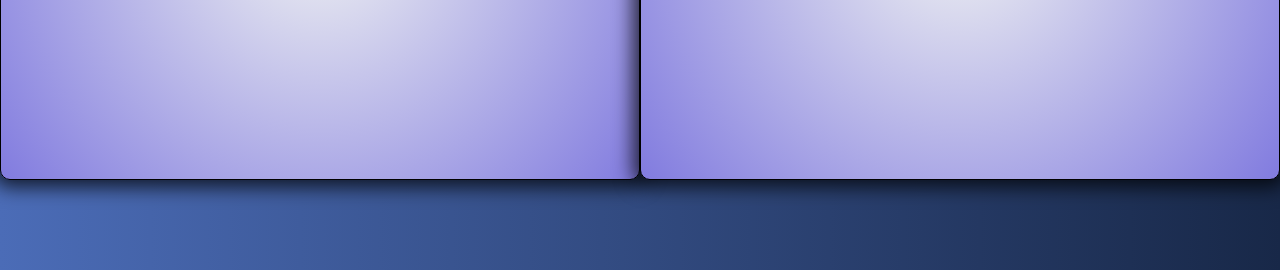
==== commit b30b1ffa: "design fixes" ====
--- a/profile.html
+++ b/profile.html
@@ -75,7 +75,7 @@
 			<section id="pass-fail">
 				<div id="go-pass-fail" class="pass-fail-div">
 					<figcaption class="pass-fail-figcaption">Piscine-GO</figcaption>
-					<figure>
+					<figure class="fail-pass-figure">
 						<svg
 							id="go-chart"
 							version="1.1"
